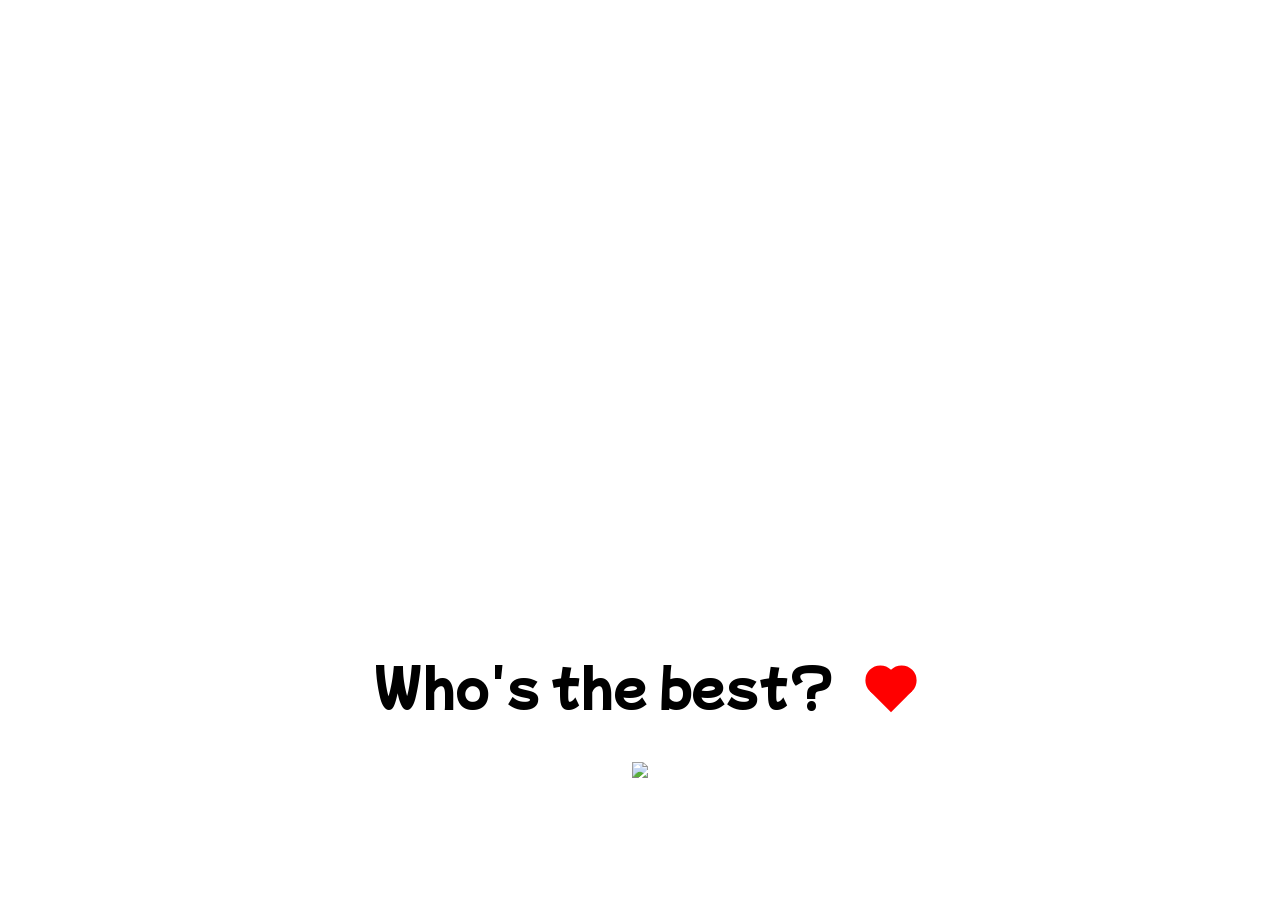
==== index.html @ e5d464c6 "Temp index welcome page" ====
<!DOCTYPE html>
<html lang="en">

<head>
    <meta charset="UTF-8">
    <meta http-equiv="X-UA-Compatible" content="IE=edge">
    <meta name="viewport" content="width=device-width, initial-scale=1.0">
    <link rel="stylesheet" type="text/css" href="index.css" media="screen" />
    <title>Not yet finished</title>
</head>

<body>


    <div>
        <div style="display:inline-block" id="text1">Who's the best? </div> 
            <!-- <input type="button" value="                 " onclick="change()" id="heart" /> -->
            <button onclick="change()" style="display:inline-block" type="submit" class="heart"></button>
        <br />
        <img id="gif1" src="https://media.giphy.com/media/lCN6LF3S1fQWc/giphy.gif">
    </div>
    
    

    <script type="text/javascript">
        function change() {
            var btn = document.getElementById("text1");

            if (btn.value == "We are the best!") {
                btn.value = "Who's the best?";
                btn.innerHTML = "Who's the best?";
            }
            else {
                btn.value = "We are the best!";
                btn.innerHTML = "We are the best!";
            }

            var gif = document.getElementById("gif1");

            if (gif.src  == "https://media.giphy.com/media/QBosWy0XVrehzTJ2pF/giphy.gif") {
                gif.src  = "https://media.giphy.com/media/lCN6LF3S1fQWc/giphy.gif";
                
            }
            else {
                gif.src  = "https://media.giphy.com/media/QBosWy0XVrehzTJ2pF/giphy.gif";
                
            }


        }
    </script>
</body>

</html>
---- index.css ----
@import url('https://fonts.googleapis.com/css2?family=Mochiy+Pop+One&display=swap');
body {

    font-family: 'Mochiy Pop One', sans-serif;
    font-size:50px;
    padding-top: 50%;
    text-align: center;
    
    }

    
    .heart {
        float: center;
        margin-left: 30px;
        border-bottom: 30px;
        width: 30px;
        height: 30px;
        -webkit-transform: rotate(45deg);
        -moz-transform: rotate(45deg);
        -ms-transform: rotate(45deg);
        -o-transform: rotate(45deg);
        transform: rotate(45deg);
        background-color: red;
        padding: 0;  /*added code*/
        border: none;  /*added code*/
        outline:none;
      }
      
      .heart:before,
      .heart:after {
        position: absolute;
        width: 30px;
        height: 30px;
        content: '';
        -webkit-border-radius: 50%;
        -moz-border-radius: 50%;
        -o-border-radius: 50%;
        border-radius: 50%;
        background-color: red;
      }
      
      .heart:before {
        bottom: 0px;
        left: -15px;
      }
      
      .heart:after {
        top: -15px;
        right: 0px;
      }
      button.heart:active,
      button.heart:active:after,
      button.heart:active:before {
        background-color: #e80202;
        box-shadow: inset 1px 1px 1px #c50b0b;
      }
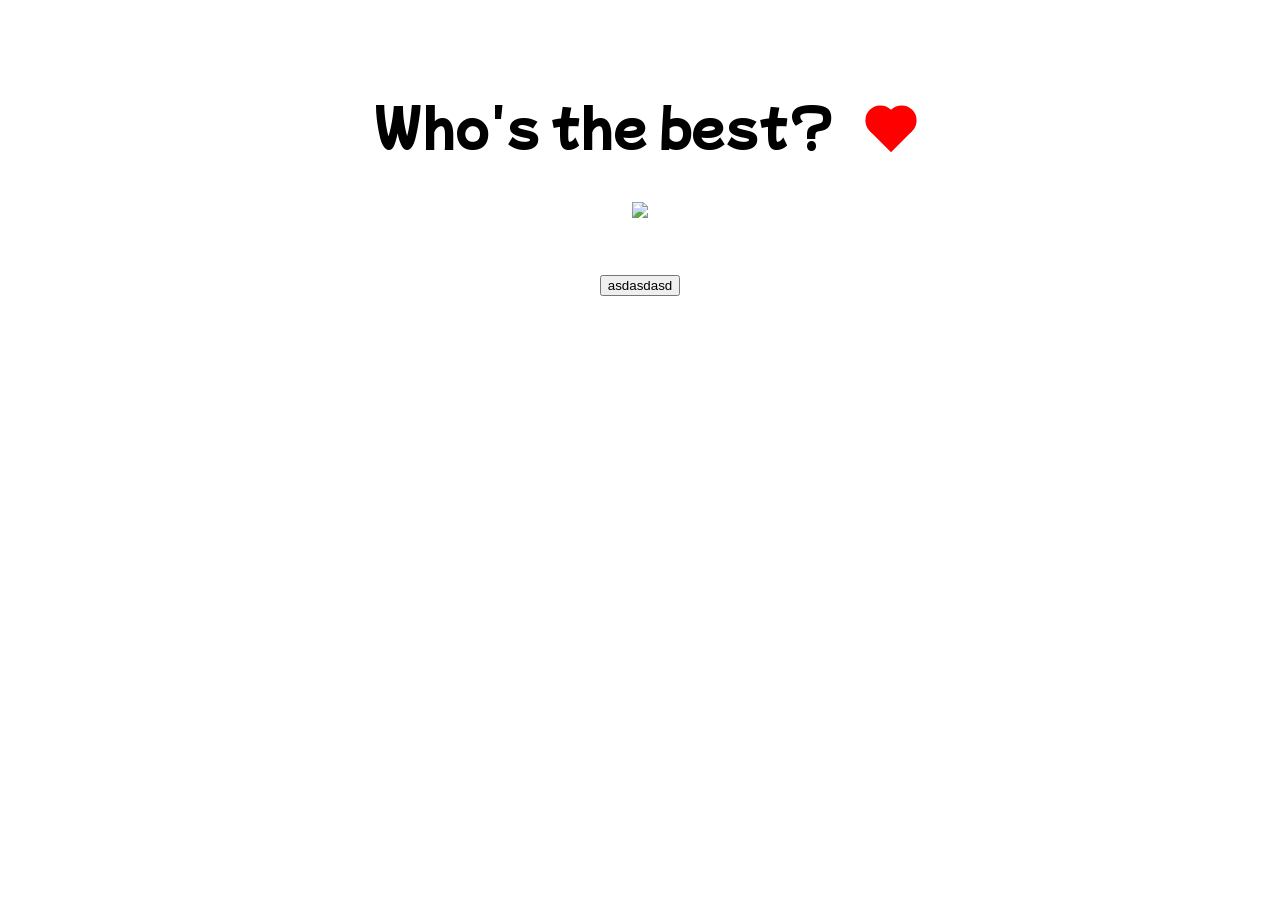
==== commit 130d968e: "React app test" ====
--- a/index.html
+++ b/index.html
@@ -13,14 +13,24 @@
 
 
     <div>
-        <div style="display:inline-block" id="text1">Who's the best? </div> 
+        <element  onclick="change()" style="display:inline-block" id="text1">Who's the best? </element > 
             <!-- <input type="button" value="                 " onclick="change()" id="heart" /> -->
             <button onclick="change()" style="display:inline-block" type="submit" class="heart"></button>
         <br />
-        <img id="gif1" src="https://media.giphy.com/media/lCN6LF3S1fQWc/giphy.gif">
+        <img onclick="change()" id="gif1" src="https://media.giphy.com/media/lCN6LF3S1fQWc/giphy.gif">
     </div>
     
-    
+    <button onclick="redirect()">  asdasdasd    </button>
+
+    <script type="text/javascript">
+
+        function redirect(){
+
+            window.location.href = "portfolio.html";
+        }
+
+    </script>
+
 
     <script type="text/javascript">
         function change() {
--- a/index.css
+++ b/index.css
@@ -4,12 +4,14 @@
 
     font-family: 'Mochiy Pop One', sans-serif;
     font-size:50px;
-    padding-top: 50%;
+    padding-top: 5rem;
     text-align: center;
     
     }
 
-    
+img {
+    margin-
+}    
     .heart {
         float: center;
         margin-left: 30px;
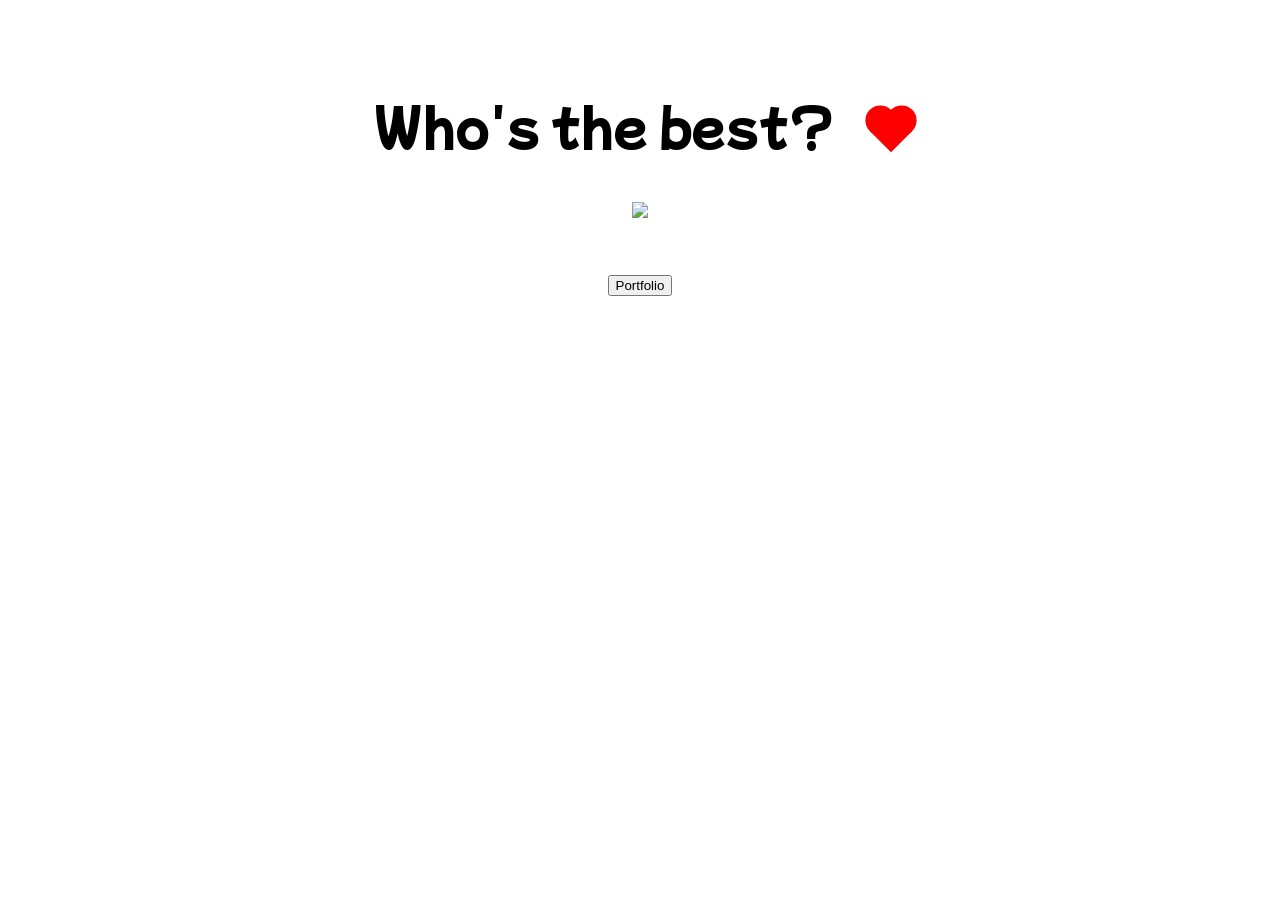
==== commit 11e93628: "button txt change" ====
--- a/index.html
+++ b/index.html
@@ -20,7 +20,7 @@
         <img onclick="change()" id="gif1" src="https://media.giphy.com/media/lCN6LF3S1fQWc/giphy.gif">
     </div>
     
-    <button onclick="redirect()">  asdasdasd    </button>
+    <button onclick="redirect()">  Portfolio    </button>
 
     <script type="text/javascript">
 
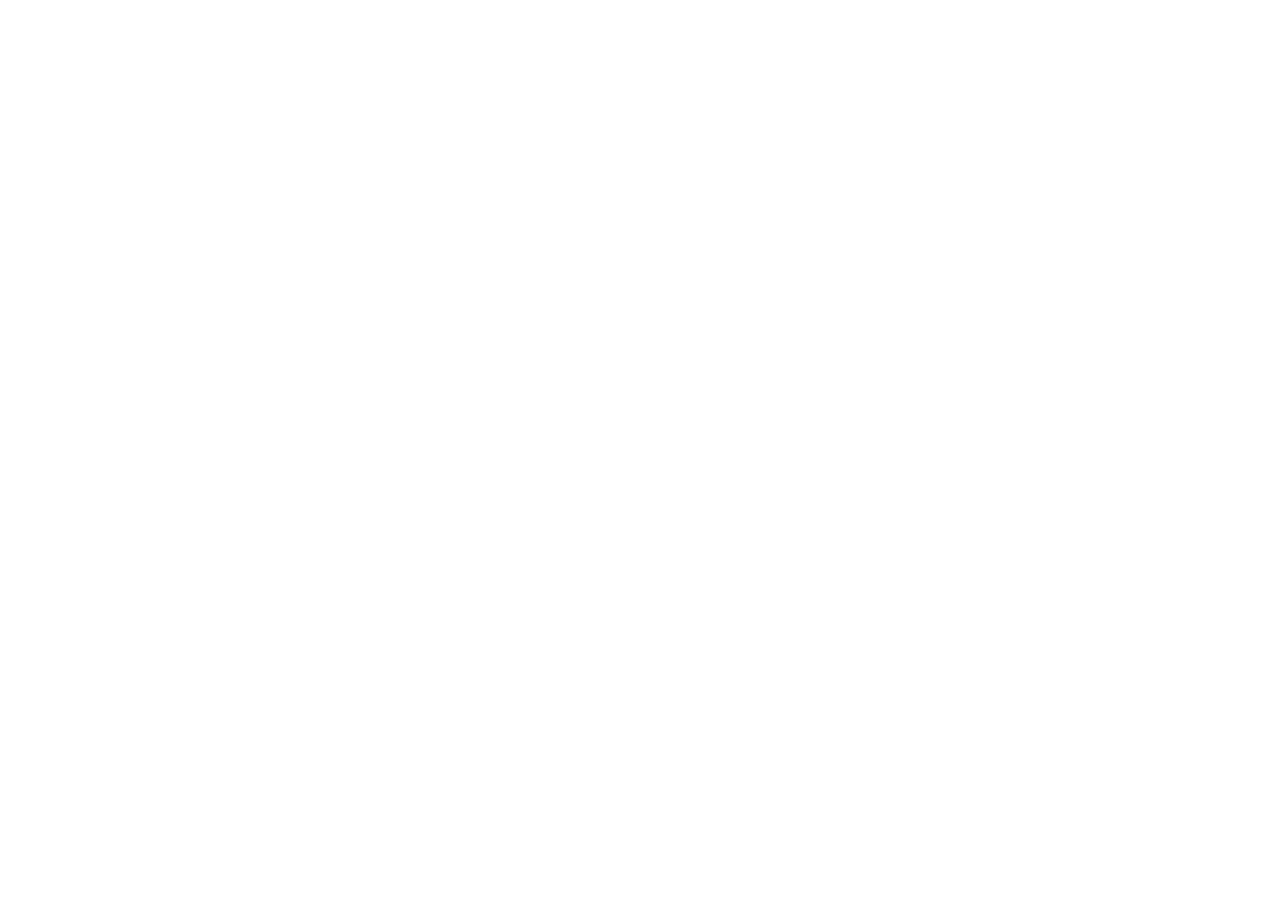
==== commit cbe05264: "react app test" ====
--- a/index.html
+++ b/index.html
@@ -1,64 +1,17 @@
-<!DOCTYPE html>
+<!doctype html>
 <html lang="en">
 
 <head>
     <meta charset="UTF-8">
     <meta http-equiv="X-UA-Compatible" content="IE=edge">
-    <meta name="viewport" content="width=device-width, initial-scale=1.0">
-    <link rel="stylesheet" type="text/css" href="index.css" media="screen" />
-    <title>Not yet finished</title>
+    <meta name="viewport" content="width=device-width,initial-scale=1">
+    <title>Wen's portfolio</title>
+    <script defer="defer" src="/rp2447/static/js/main.7a3a125a.js"></script>
+    <link href="/rp2447/static/css/main.763cd67e.css" rel="stylesheet">
 </head>
 
 <body>
-
-
-    <div>
-        <element  onclick="change()" style="display:inline-block" id="text1">Who's the best? </element > 
-            <!-- <input type="button" value="                 " onclick="change()" id="heart" /> -->
-            <button onclick="change()" style="display:inline-block" type="submit" class="heart"></button>
-        <br />
-        <img onclick="change()" id="gif1" src="https://media.giphy.com/media/lCN6LF3S1fQWc/giphy.gif">
-    </div>
-    
-    <button onclick="redirect()">  Portfolio    </button>
-
-    <script type="text/javascript">
-
-        function redirect(){
-
-            window.location.href = "portfolio.html";
-        }
-
-    </script>
-
-
-    <script type="text/javascript">
-        function change() {
-            var btn = document.getElementById("text1");
-
-            if (btn.value == "We are the best!") {
-                btn.value = "Who's the best?";
-                btn.innerHTML = "Who's the best?";
-            }
-            else {
-                btn.value = "We are the best!";
-                btn.innerHTML = "We are the best!";
-            }
-
-            var gif = document.getElementById("gif1");
-
-            if (gif.src  == "https://media.giphy.com/media/QBosWy0XVrehzTJ2pF/giphy.gif") {
-                gif.src  = "https://media.giphy.com/media/lCN6LF3S1fQWc/giphy.gif";
-                
-            }
-            else {
-                gif.src  = "https://media.giphy.com/media/QBosWy0XVrehzTJ2pF/giphy.gif";
-                
-            }
-
-
-        }
-    </script>
+    <div id="root"></div>
 </body>
 
 </html>
